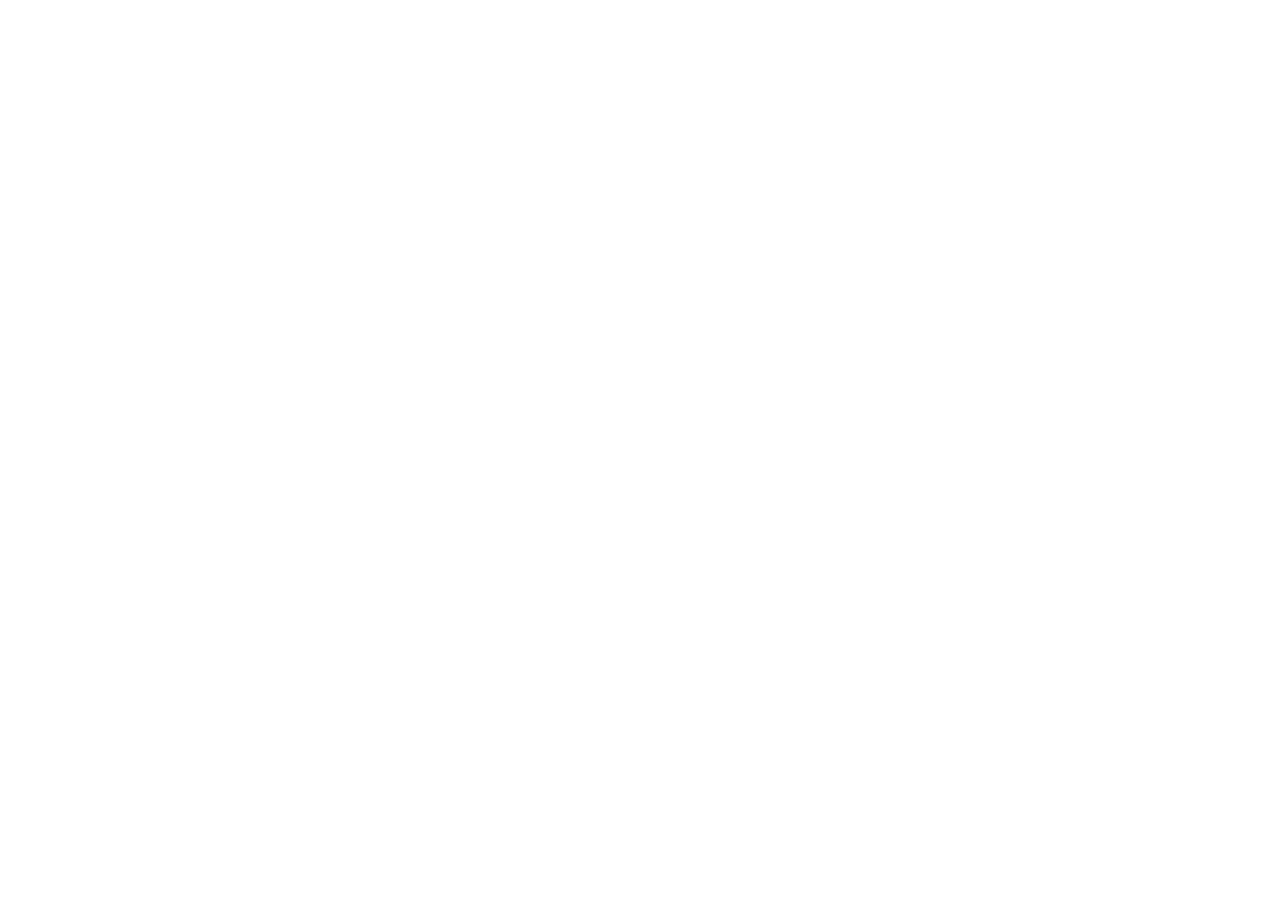
==== store.html @ bc7bc419 "Add files via upload" ====
<!DOCTYPE html>
<html lang="lv">
<head>
    <meta charset="UTF-8">
    <meta name="viewport" content="width=device-width, initial-scale=1.0">
    <title>Document</title>
</head>
<body>
    
</body>
</html>
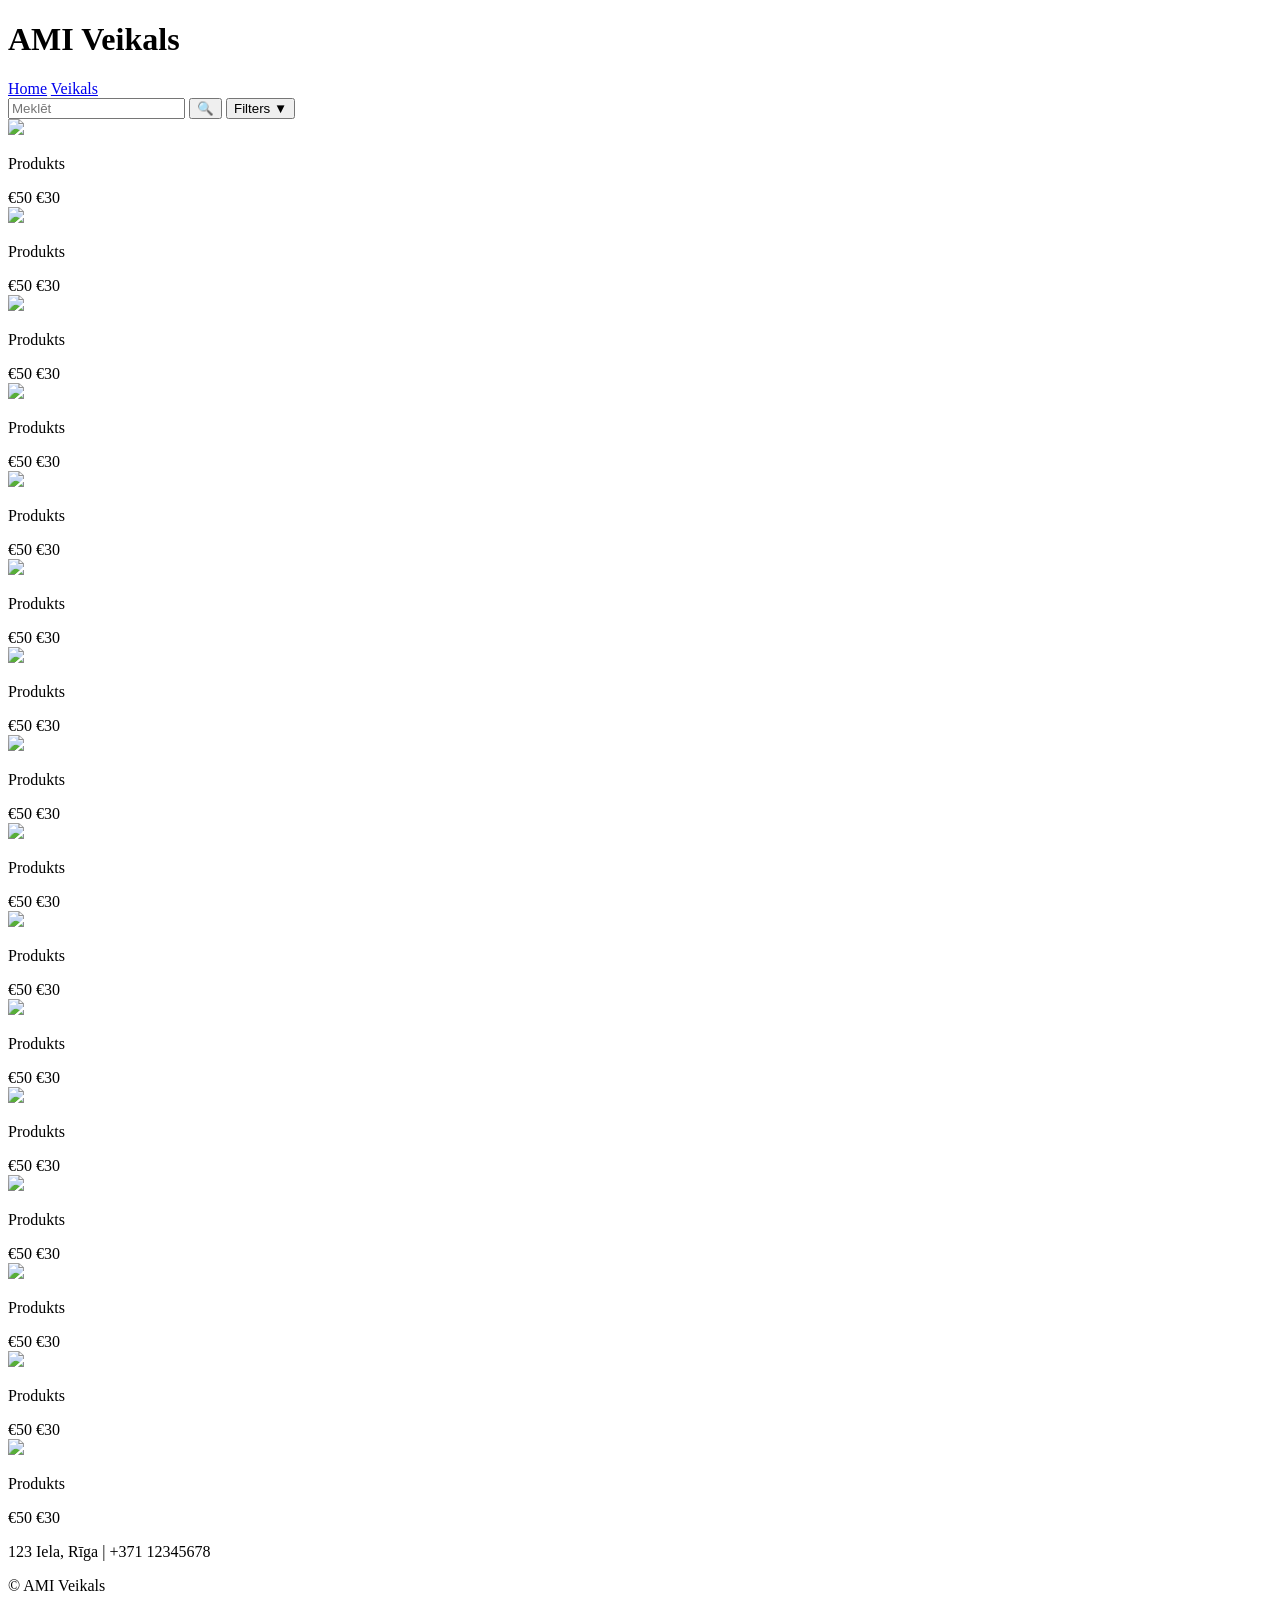
==== commit 67857bad: "Update store.html" ====
--- a/store.html
+++ b/store.html
@@ -2,10 +2,123 @@
 <html lang="lv">
 <head>
     <meta charset="UTF-8">
-    <meta name="viewport" content="width=device-width, initial-scale=1.0">
-    <title>Document</title>
+    <title>Veikals</title>
+    <link rel="stylesheet" href="style.css">
 </head>
 <body>
+
+<header>
+    <h1 class="logo">AMI Veikals</h1>
+    <nav>
+        <a href="index.html">Home</a>
+        <a href="store.html">Veikals</a>
+    </nav>
+</header>
+
+<main>
+
+<section class="search-bar">
+    <input type="text" placeholder="Meklēt">
+    <button>🔍</button>
+    <button class="filter">Filters ▼</button>
+</section>
+
+<section class="products">
+    <div class="grid">
+
     
+        <div class="card">
+            <img src="https://via.placeholder.com/200">
+            <p>Produkts</p>
+            <span class="old">€50</span>
+            <span class="new">€30</span>
+        </div>
+        <div class="card">
+            <img src="https://via.placeholder.com/200">
+            <p>Produkts</p>
+            <span class="old">€50</span>
+            <span class="new">€30</span>
+        </div><div class="card">
+            <img src="https://via.placeholder.com/200">
+            <p>Produkts</p>
+            <span class="old">€50</span>
+            <span class="new">€30</span>
+        </div><div class="card">
+            <img src="https://via.placeholder.com/200">
+            <p>Produkts</p>
+            <span class="old">€50</span>
+            <span class="new">€30</span>
+        </div><div class="card">
+            <img src="https://via.placeholder.com/200">
+            <p>Produkts</p>
+            <span class="old">€50</span>
+            <span class="new">€30</span>
+        </div><div class="card">
+            <img src="https://via.placeholder.com/200">
+            <p>Produkts</p>
+            <span class="old">€50</span>
+            <span class="new">€30</span>
+        </div><div class="card">
+            <img src="https://via.placeholder.com/200">
+            <p>Produkts</p>
+            <span class="old">€50</span>
+            <span class="new">€30</span>
+        </div><div class="card">
+            <img src="https://via.placeholder.com/200">
+            <p>Produkts</p>
+            <span class="old">€50</span>
+            <span class="new">€30</span>
+        </div><div class="card">
+            <img src="https://via.placeholder.com/200">
+            <p>Produkts</p>
+            <span class="old">€50</span>
+            <span class="new">€30</span>
+        </div><div class="card">
+            <img src="https://via.placeholder.com/200">
+            <p>Produkts</p>
+            <span class="old">€50</span>
+            <span class="new">€30</span>
+        </div><div class="card">
+            <img src="https://via.placeholder.com/200">
+            <p>Produkts</p>
+            <span class="old">€50</span>
+            <span class="new">€30</span>
+        </div><div class="card">
+            <img src="https://via.placeholder.com/200">
+            <p>Produkts</p>
+            <span class="old">€50</span>
+            <span class="new">€30</span>
+        </div><div class="card">
+            <img src="https://via.placeholder.com/200">
+            <p>Produkts</p>
+            <span class="old">€50</span>
+            <span class="new">€30</span>
+        </div><div class="card">
+            <img src="https://via.placeholder.com/200">
+            <p>Produkts</p>
+            <span class="old">€50</span>
+            <span class="new">€30</span>
+        </div><div class="card">
+            <img src="https://via.placeholder.com/200">
+            <p>Produkts</p>
+            <span class="old">€50</span>
+            <span class="new">€30</span>
+        </div><div class="card">
+            <img src="https://via.placeholder.com/200">
+            <p>Produkts</p>
+            <span class="old">€50</span>
+            <span class="new">€30</span>
+        </div>
+        
+    </div>
+</section>
+
+</main>
+
+<footer>
+    <p>123 Iela, Rīga | +371 12345678</p>
+    <p>© AMI Veikals</p>
+</footer>
+
 </body>
-</html>+</html>
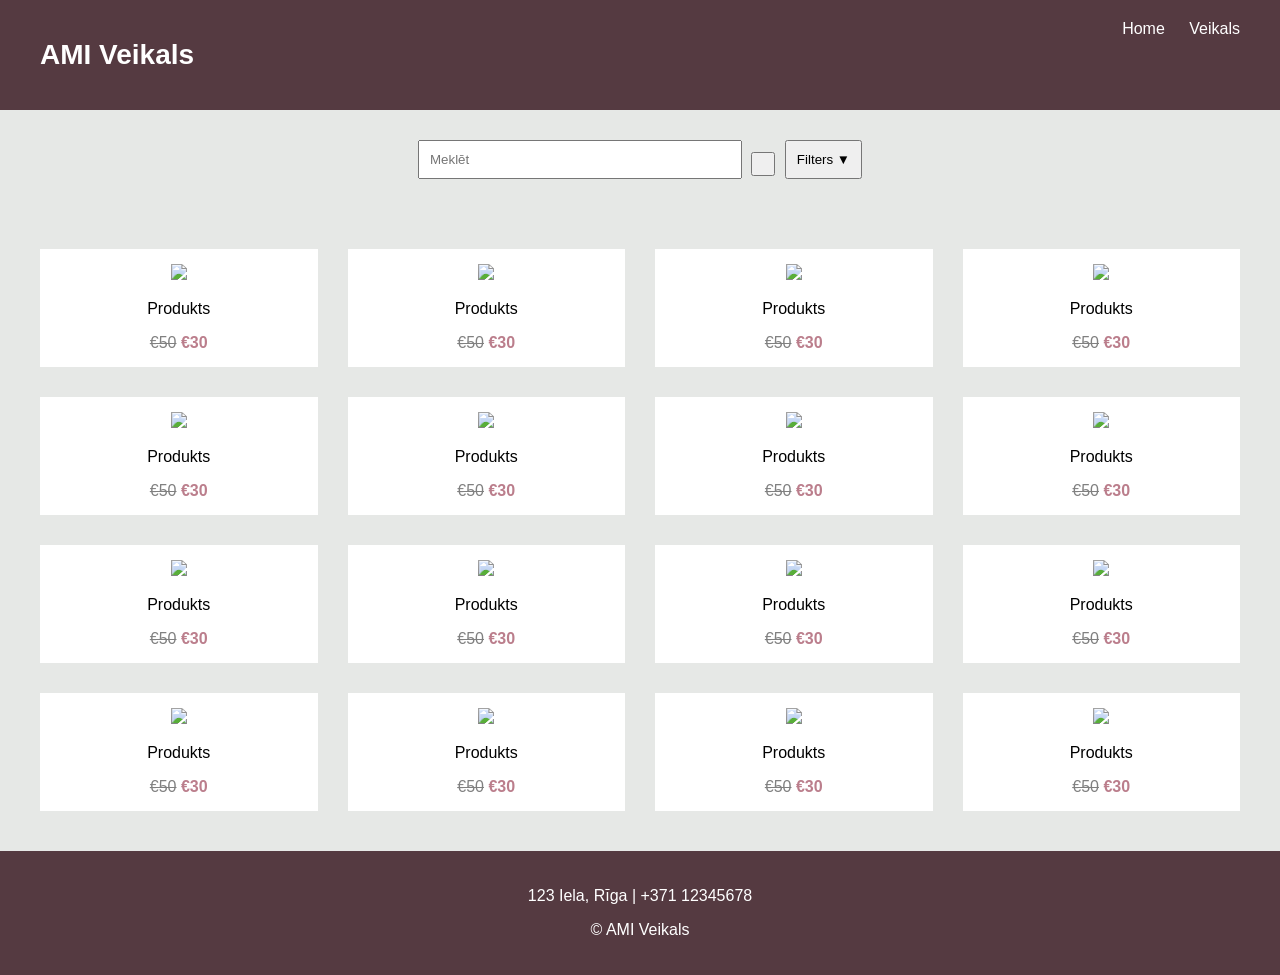
==== commit cdca4087: "Update store.html" ====
--- a/store.html
+++ b/store.html
@@ -19,7 +19,7 @@
 
 <section class="search-bar">
     <input type="text" placeholder="Meklēt">
-    <button>🔍</button>
+    <button></button>
     <button class="filter">Filters ▼</button>
 </section>
 
--- a/style.css
+++ b/style.css
@@ -0,0 +1,115 @@
+body {
+    margin: 0;
+    font-family: Arial, sans-serif;
+    background-color: #e6e8e6;
+}
+
+
+header {
+    display: flex;
+    justify-content: space-between;
+    padding: 20px 40px;
+    background-color: #553a41;
+    color: white;
+}
+
+.logo {
+    font-size: 28px;
+}
+
+nav a {
+    margin-left: 20px;
+    text-decoration: none;
+    color: white;
+}
+
+nav a:hover {
+    color: #bb7e8c;
+}
+
+
+.hero {
+    text-align: center;
+    padding: 80px;
+    background-color: #3a6ea5;
+    color: white;
+}
+
+.btn {
+    display: inline-block;
+    margin-top: 20px;
+    padding: 10px 20px;
+    background-color: #bb7e8c;
+    color: white;
+    text-decoration: none;
+    transition: 0.3s;
+}
+
+.btn:hover {
+    background-color: #553a41;
+}
+
+
+.products {
+    padding: 40px;
+}
+
+.grid {
+    display: grid;
+    grid-template-columns: repeat(4, 1fr);
+    gap: 30px;
+}
+
+.card {
+    background: white;
+    padding: 15px;
+    text-align: center;
+    transition: 0.3s;
+}
+
+.card:hover {
+    transform: scale(1.05);
+}
+
+.card img {
+    width: 100%;
+}
+
+.old {
+    text-decoration: line-through;
+    color: gray;
+}
+
+.new {
+    color: #bb7e8c;
+    font-weight: bold;
+}
+
+
+.search-bar {
+    padding: 30px;
+    text-align: center;
+}
+
+.search-bar input {
+    padding: 10px;
+    width: 300px;
+}
+
+.search-bar button {
+    padding: 10px;
+    margin-left: 5px;
+    cursor: pointer;
+}
+
+.filter:hover {
+    background-color: #bb7e8c;
+}
+
+
+footer {
+    background-color: #553a41;
+    color: white;
+    text-align: center;
+    padding: 20px;
+}
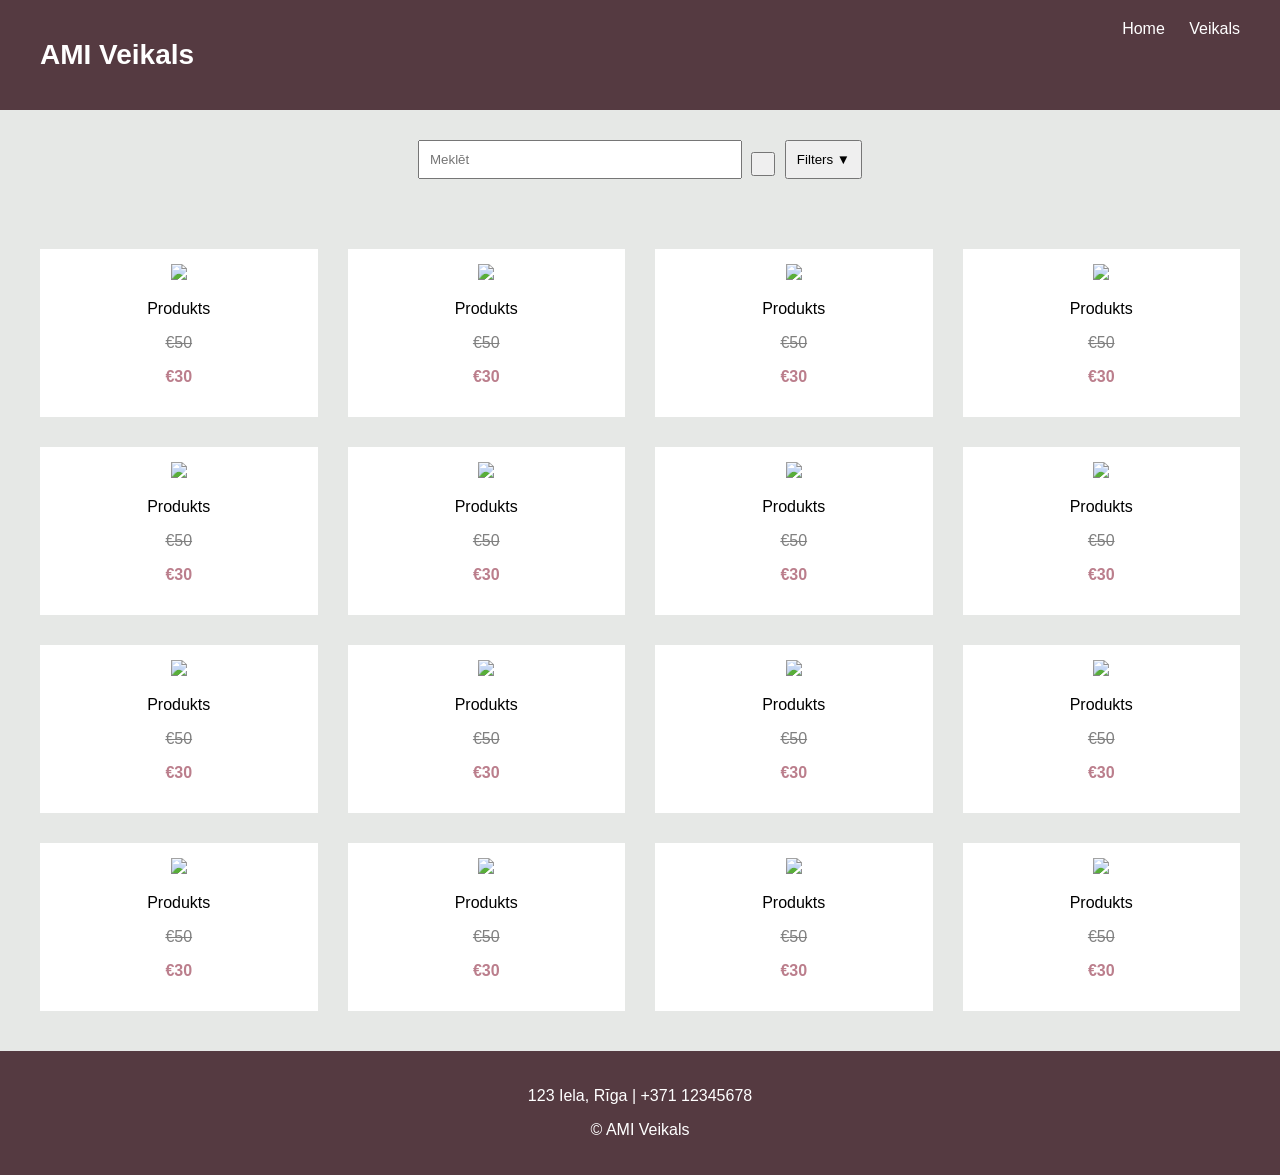
==== commit 2adbc1b4: "Update store.html" ====
--- a/store.html
+++ b/store.html
@@ -30,84 +30,84 @@
         <div class="card">
             <img src="https://via.placeholder.com/200">
             <p>Produkts</p>
-            <span class="old">€50</span>
-            <span class="new">€30</span>
+            <p class="old">€50</p>
+            <p class="new">€30</p>
         </div>
         <div class="card">
             <img src="https://via.placeholder.com/200">
             <p>Produkts</p>
-            <span class="old">€50</span>
-            <span class="new">€30</span>
+            <p class="old">€50</p>
+            <p class="new">€30</p>
         </div><div class="card">
             <img src="https://via.placeholder.com/200">
             <p>Produkts</p>
-            <span class="old">€50</span>
-            <span class="new">€30</span>
+            <p class="old">€50</p>
+            <p class="new">€30</p>
         </div><div class="card">
             <img src="https://via.placeholder.com/200">
             <p>Produkts</p>
-            <span class="old">€50</span>
-            <span class="new">€30</span>
+            <p class="old">€50</p>
+            <p class="new">€30</p>
         </div><div class="card">
             <img src="https://via.placeholder.com/200">
             <p>Produkts</p>
-            <span class="old">€50</span>
-            <span class="new">€30</span>
+            <p class="old">€50</p>
+            <p class="new">€30</p>
         </div><div class="card">
             <img src="https://via.placeholder.com/200">
             <p>Produkts</p>
-            <span class="old">€50</span>
-            <span class="new">€30</span>
+            <p class="old">€50</p>
+            <p class="new">€30</p>
         </div><div class="card">
             <img src="https://via.placeholder.com/200">
             <p>Produkts</p>
-            <span class="old">€50</span>
-            <span class="new">€30</span>
+            <p class="old">€50</p>
+            <p class="new">€30</p>
         </div><div class="card">
             <img src="https://via.placeholder.com/200">
             <p>Produkts</p>
-            <span class="old">€50</span>
-            <span class="new">€30</span>
+            <p class="old">€50</p>
+            <p class="new">€30</p>
         </div><div class="card">
             <img src="https://via.placeholder.com/200">
             <p>Produkts</p>
-            <span class="old">€50</span>
-            <span class="new">€30</span>
+            <p class="old">€50</p>
+            <p class="new">€30</p>
         </div><div class="card">
             <img src="https://via.placeholder.com/200">
             <p>Produkts</p>
-            <span class="old">€50</span>
-            <span class="new">€30</span>
+            <p class="old">€50</p>
+            <p class="new">€30</p>
         </div><div class="card">
             <img src="https://via.placeholder.com/200">
             <p>Produkts</p>
-            <span class="old">€50</span>
-            <span class="new">€30</span>
+            <p class="old">€50</p>
+            <p class="new">€30</p>
         </div><div class="card">
             <img src="https://via.placeholder.com/200">
             <p>Produkts</p>
-            <span class="old">€50</span>
-            <span class="new">€30</span>
+            <p class="old">€50</p>
+            <p class="new">€30<p>
         </div><div class="card">
             <img src="https://via.placeholder.com/200">
             <p>Produkts</p>
-            <span class="old">€50</span>
-            <span class="new">€30</span>
+            <p class="old">€50</p>
+            <p class="new">€30</p>
         </div><div class="card">
             <img src="https://via.placeholder.com/200">
             <p>Produkts</p>
-            <span class="old">€50</span>
-            <span class="new">€30</span>
+            <p class="old">€50</p>
+            <p class="new">€30</p>
         </div><div class="card">
             <img src="https://via.placeholder.com/200">
             <p>Produkts</p>
-            <span class="old">€50</span>
-            <span class="new">€30</span>
+            <p class="old">€50</p>
+            <pan class="new">€30</p>
         </div><div class="card">
             <img src="https://via.placeholder.com/200">
             <p>Produkts</p>
-            <span class="old">€50</span>
-            <span class="new">€30</span>
+            <p class="old">€50</p>
+            <p class="new">€30</p>
         </div>
         
     </div>
